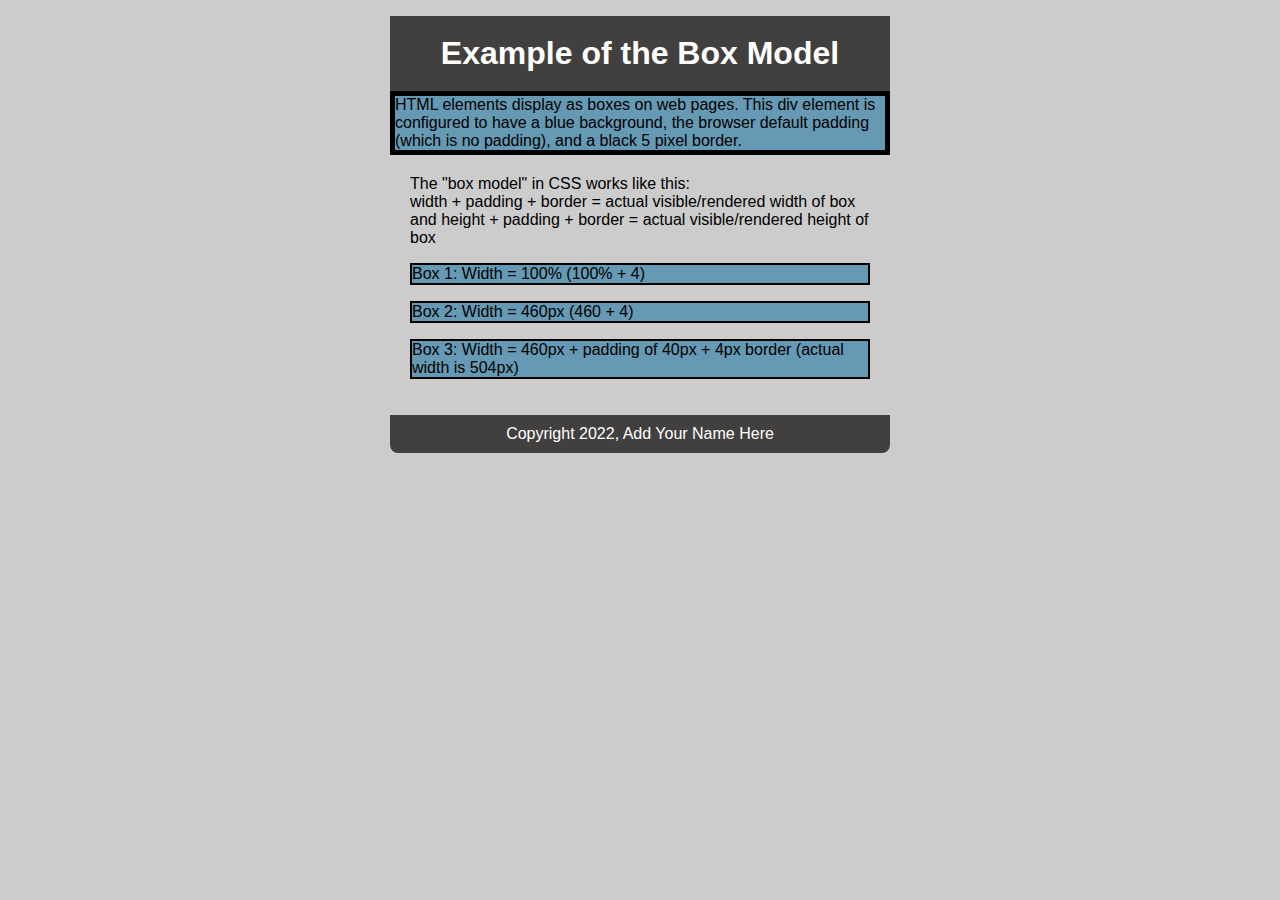
==== 03_box_model_start.html @ f9052363 "added html" ====
<!DOCTYPE html>
<html lang="en">
  <head>
    <meta charset="UTF-8" />
    <meta http-equiv="X-UA-Compatible" content="IE=edge" />
    <meta name="viewport" content="width=device-width, initial-scale=1.0" />
<title>The Box Model</title>
<style>
* {
	margin: 0;
	padding: 0;
}
body {  
    background-color: #ccc;
	border-radius:8px;
    margin: 1em auto; 
    width: 500px; 
	font-family: "Helvetica Neue","Helvetica", sans-serif;
}
article {
    padding: 20px;
    background-color:#fff;
    background: url(images/bg2.png);
}
h1 {
	background: #42403E;
	text-align: center;
	line-height: 75px;
	color: white;
}
p {
	margin:0 0 1em 0;
}
div {
    border: 2px solid #000;
	margin-bottom:16px;
	background-color:hsla(200,100%,30%,.5); 
}
/* Box Model Styles Go Here */



article:after {
    visibility: hidden;
    display:block;
    content: " ";
    clear:both;
    height:0;
}

footer {
	background: #42403E;
	padding: 10px 0;
	color: white;
	text-align: center;
	border-radius: 0 0 8px 8px;
}
footer p { 
	margin-bottom:0;
}
#box { 
    background-color:hsla(200,100%,30%,.5); 
    border: 5px solid #000;
    margin-bottom: 0;
}
</style>
</head>

<body>

<h1>Example of the Box Model</h1>
<div id="box">HTML elements display as boxes on web pages. This div element is configured to have a blue background, the browser default padding (which is no padding), and a black 5 pixel border. </div>

<article>

<p>The "box model" in CSS works like this:
<br>
width + padding + border = actual visible/rendered width of box
and height + padding + border = actual visible/rendered height of box</p>

    <div>Box 1: Width = 100% (100% + 4)</div>
    <div>Box 2: Width = 460px (460 + 4) </div>
    <div>Box 3: Width = 460px + padding of 40px + 4px border (actual width is 504px)</div>
</article>

<!-- Update the footer content with the correct year and your name -->
    <footer>
      <p>Copyright 2022, Add Your Name Here</p>
    </footer>

</body>
</html>
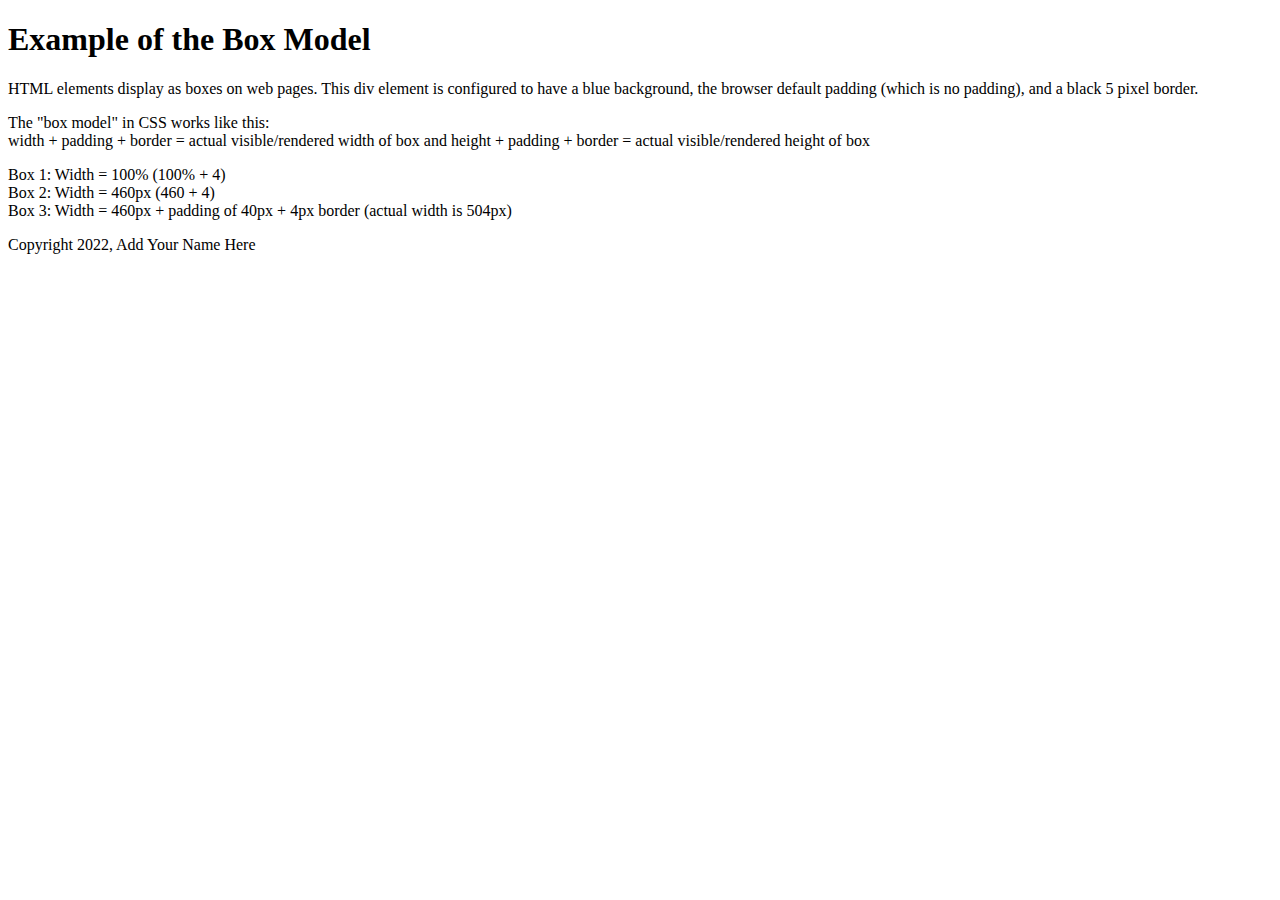
==== commit 7fb6f340: "Update 03_box_model_start.html" ====
--- a/03_box_model_start.html
+++ b/03_box_model_start.html
@@ -1,69 +1,11 @@
 <!DOCTYPE html>
 <html lang="en">
   <head>
+    <link rel="stylesheet" href="lesson03.css">
     <meta charset="UTF-8" />
     <meta http-equiv="X-UA-Compatible" content="IE=edge" />
     <meta name="viewport" content="width=device-width, initial-scale=1.0" />
-<title>The Box Model</title>
-<style>
-* {
-	margin: 0;
-	padding: 0;
-}
-body {  
-    background-color: #ccc;
-	border-radius:8px;
-    margin: 1em auto; 
-    width: 500px; 
-	font-family: "Helvetica Neue","Helvetica", sans-serif;
-}
-article {
-    padding: 20px;
-    background-color:#fff;
-    background: url(images/bg2.png);
-}
-h1 {
-	background: #42403E;
-	text-align: center;
-	line-height: 75px;
-	color: white;
-}
-p {
-	margin:0 0 1em 0;
-}
-div {
-    border: 2px solid #000;
-	margin-bottom:16px;
-	background-color:hsla(200,100%,30%,.5); 
-}
-/* Box Model Styles Go Here */
-
-
-
-article:after {
-    visibility: hidden;
-    display:block;
-    content: " ";
-    clear:both;
-    height:0;
-}
-
-footer {
-	background: #42403E;
-	padding: 10px 0;
-	color: white;
-	text-align: center;
-	border-radius: 0 0 8px 8px;
-}
-footer p { 
-	margin-bottom:0;
-}
-#box { 
-    background-color:hsla(200,100%,30%,.5); 
-    border: 5px solid #000;
-    margin-bottom: 0;
-}
-</style>
+    <title>The Box Model</title>
 </head>
 
 <body>
--- a/lesson03.css
+++ b/lesson03.css
@@ -0,0 +1 @@
+/*this is my css file*/
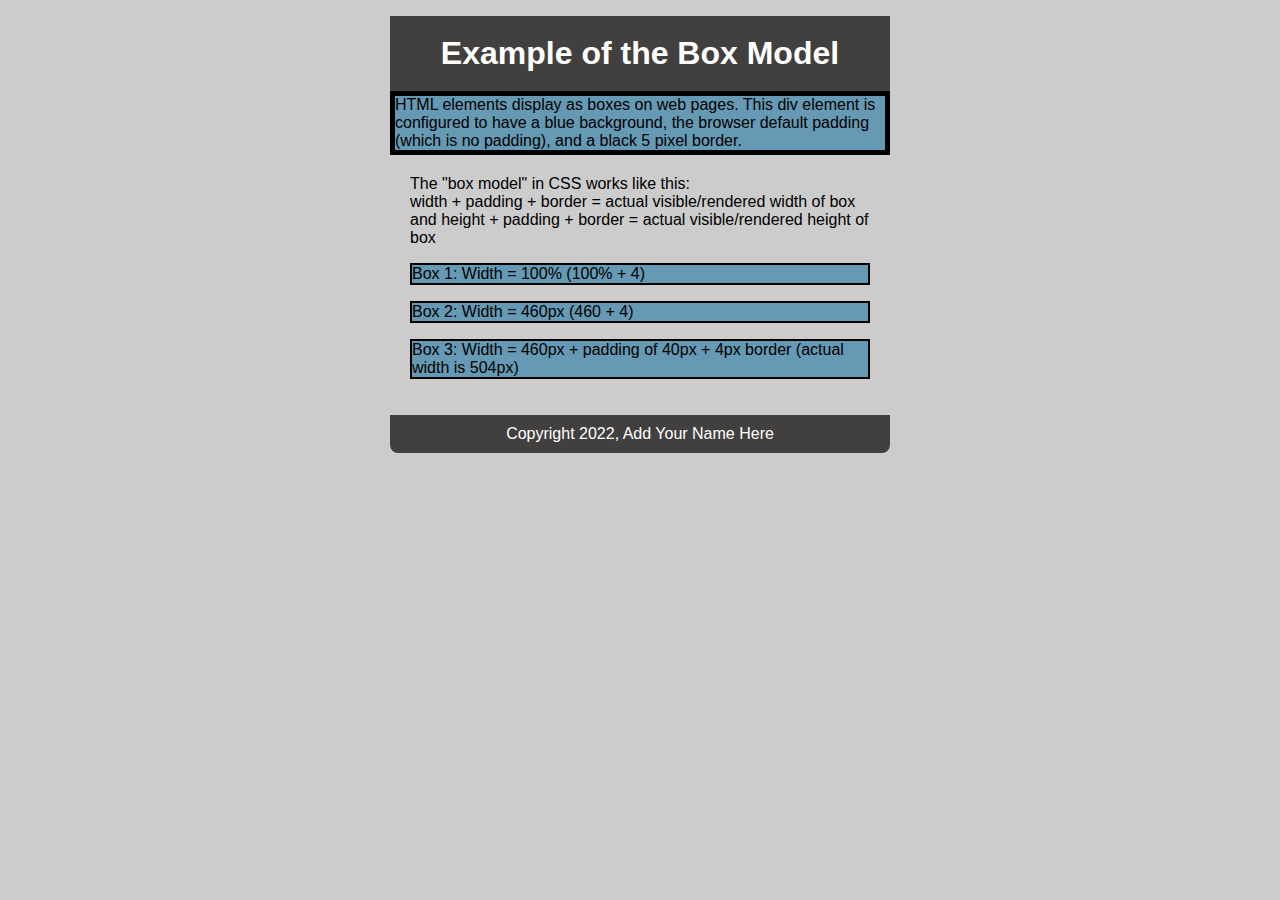
==== commit 44473a75: "Update 03_box_model_start.html" ====
--- a/03_box_model_start.html
+++ b/03_box_model_start.html
@@ -1,12 +1,13 @@
 <!DOCTYPE html>
-<html lang="en">
-  <head>
+<head>
     <link rel="stylesheet" href="lesson03.css">
     <meta charset="UTF-8" />
     <meta http-equiv="X-UA-Compatible" content="IE=edge" />
     <meta name="viewport" content="width=device-width, initial-scale=1.0" />
     <title>The Box Model</title>
 </head>
+<html lang="en">
+  
 
 <body>
 
--- a/lesson03.css
+++ b/lesson03.css
@@ -1 +1,58 @@
 /*this is my css file*/
+* {
+	margin: 0;
+	padding: 0;
+}
+body {  
+    background-color: #ccc;
+	border-radius:8px;
+    margin: 1em auto; 
+    width: 500px; 
+	font-family: "Helvetica Neue","Helvetica", sans-serif;
+}
+article {
+    padding: 20px;
+    background-color:#fff;
+    background: url(images/bg2.png);
+}
+h1 {
+	background: #42403E;
+	text-align: center;
+	line-height: 75px;
+	color: white;
+}
+p {
+	margin:0 0 1em 0;
+}
+div {
+    border: 2px solid #000;
+	margin-bottom:16px;
+	background-color:hsla(200,100%,30%,.5); 
+}
+/* Box Model Styles Go Here */
+
+
+
+article:after {
+    visibility: hidden;
+    display:block;
+    content: " ";
+    clear:both;
+    height:0;
+}
+
+footer {
+	background: #42403E;
+	padding: 10px 0;
+	color: white;
+	text-align: center;
+	border-radius: 0 0 8px 8px;
+}
+footer p { 
+	margin-bottom:0;
+}
+#box { 
+    background-color:hsla(200,100%,30%,.5); 
+    border: 5px solid #000;
+    margin-bottom: 0;
+}